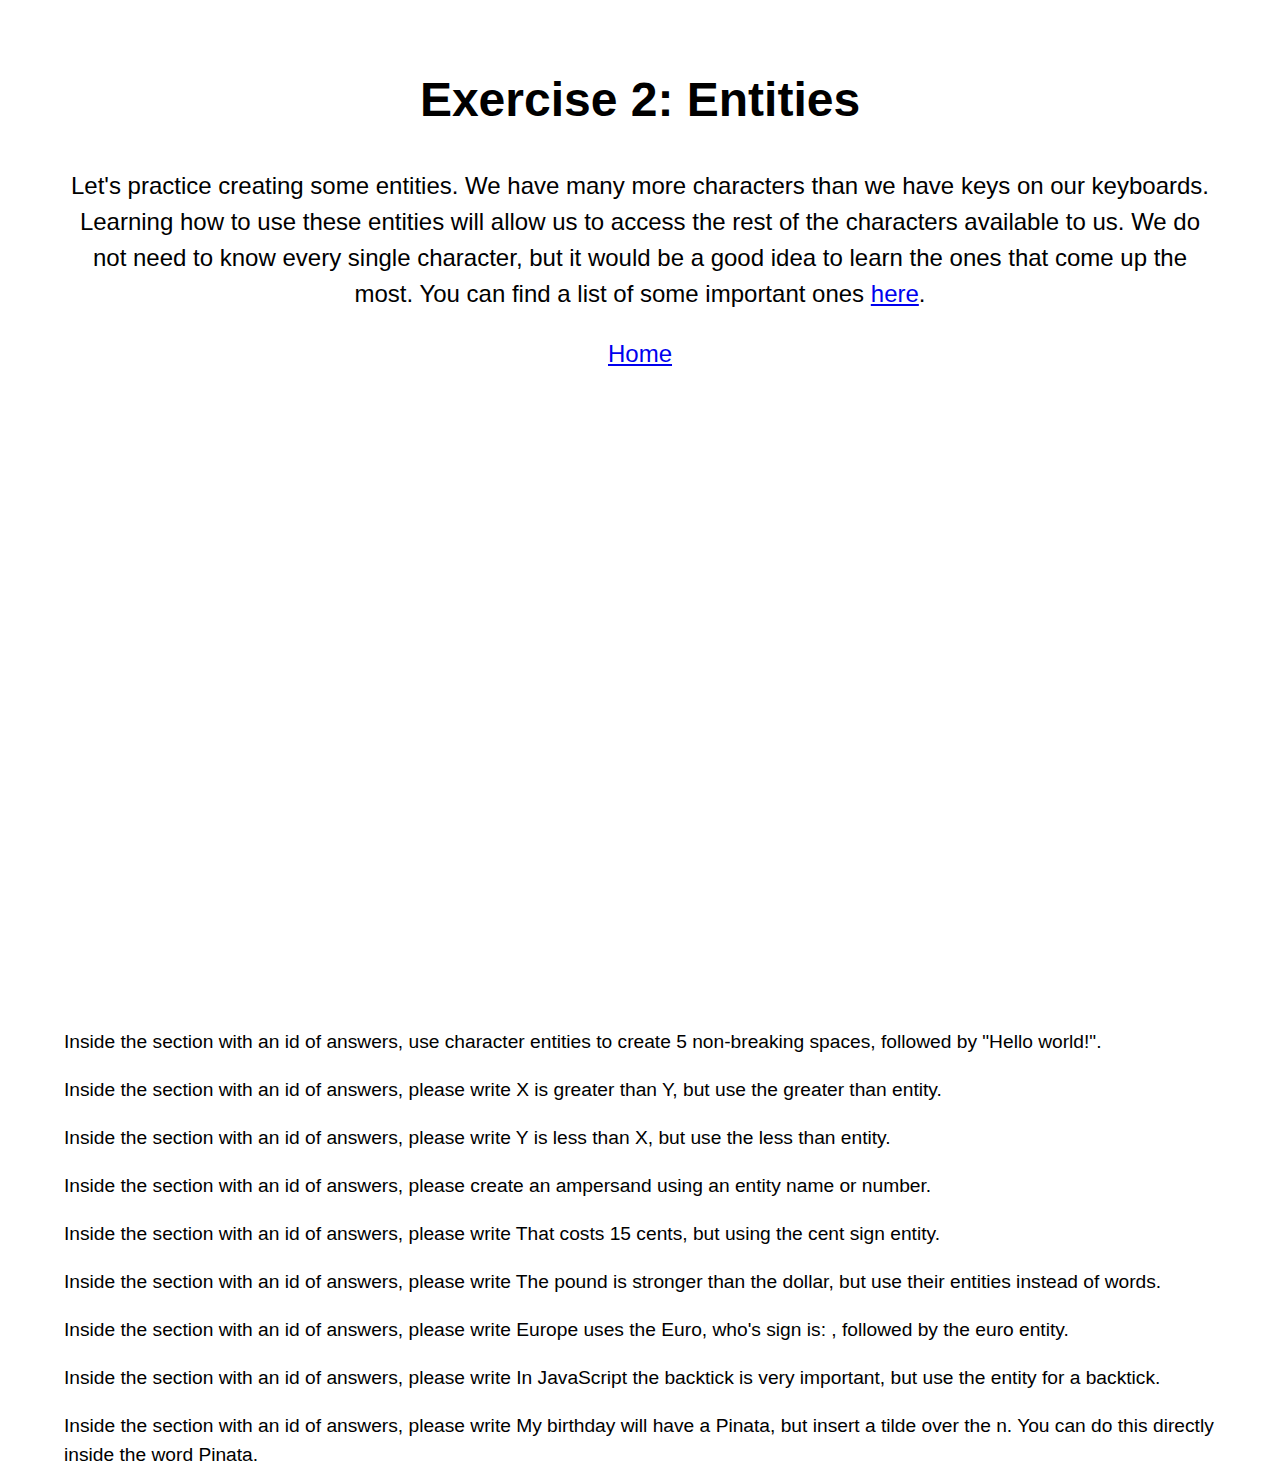
==== exercises/ex2.html @ abf193fe "Initial commit" ====
<!DOCTYPE html>
<html lang="en-US">
    <head>
        <meta charset="utf-8">
        <meta http-equiv="X-UA-Compatible" content="IE=edge">
        <title>Exercise 2: Entities</title>
        <meta name="description" content="Entity exercises">
        <meta name="viewport" content="width=device-width, initial-scale=1">
        <link rel="icon" href="../images/logo_ywca_32by32.png">
        <link rel="stylesheet" href="../styles/index.css">
    </head>
    <body>
        <header id="header" class="container">
            <h1>Exercise 2: Entities</h1>
            <p>
                Let's practice creating some entities. We have many more characters than we have 
                keys on our keyboards. Learning how to use these entities will allow us to access the 
                rest of the characters available to us. We do not need to know every single character,
                but it would be a good idea to learn the ones that come up the most. You can find a 
                list of some important ones 
                <a href="https://www.w3schools.com/html/html_entities.asp">here</a>.
            </p>
            <a href="../index.html">Home</a>
        </header>
        <section id="questions" class="container">
            <p>
                Inside the section with an id of answers, use character entities to create 5 
                non-breaking spaces, followed by "Hello world!".
            </p>
            <p>
                Inside the section with an id of answers, please write X is greater than Y,
                but use the greater than entity.
            </p>
            <p>
                Inside the section with an id of answers, please write Y is less than X, but
                use the less than entity.
            </p>
            <p>
                Inside the section with an id of answers, please create an ampersand using
                an entity name or number. 
            </p>
            <p>
                Inside the section with an id of answers, please write That costs 15 cents,
                but using the cent sign entity. 
            </p>
            <p>
                Inside the section with an id of answers, please write The pound is stronger
                than the dollar, but use their entities instead of words.
            </p>
            <p>
                Inside the section with an id of answers, please write Europe uses the Euro,
                who's sign is: , followed by the euro entity.
            </p>
            <p>
                Inside the section with an id of answers, please write In JavaScript the backtick
                is very important, but use the entity for a backtick.
            </p>
            <p>
                Inside the section with an id of answers, please write My birthday will have a 
                Pinata, but insert a tilde over the n. You can do this directly inside the word 
                Pinata.
            </p>
        </section>
        <section id="answers" class="container">

        </section>
        <script src="" async defer></script>
    </body>
</html>
---- styles/index.css ----
body,
html {
    font-family: Arial, Helvetica, sans-serif;
    height: 100%;
    line-height: 1.5;
    margin: 0;
}

.container {
    /* height: 100%; */
    font-size: 1.2rem;
    margin: 5%;
    text-align: left;
}

.link {
    margin: 5%;
}

#header {
    font-size: 1.5rem;
    height: 100%;
    text-align: center;
}
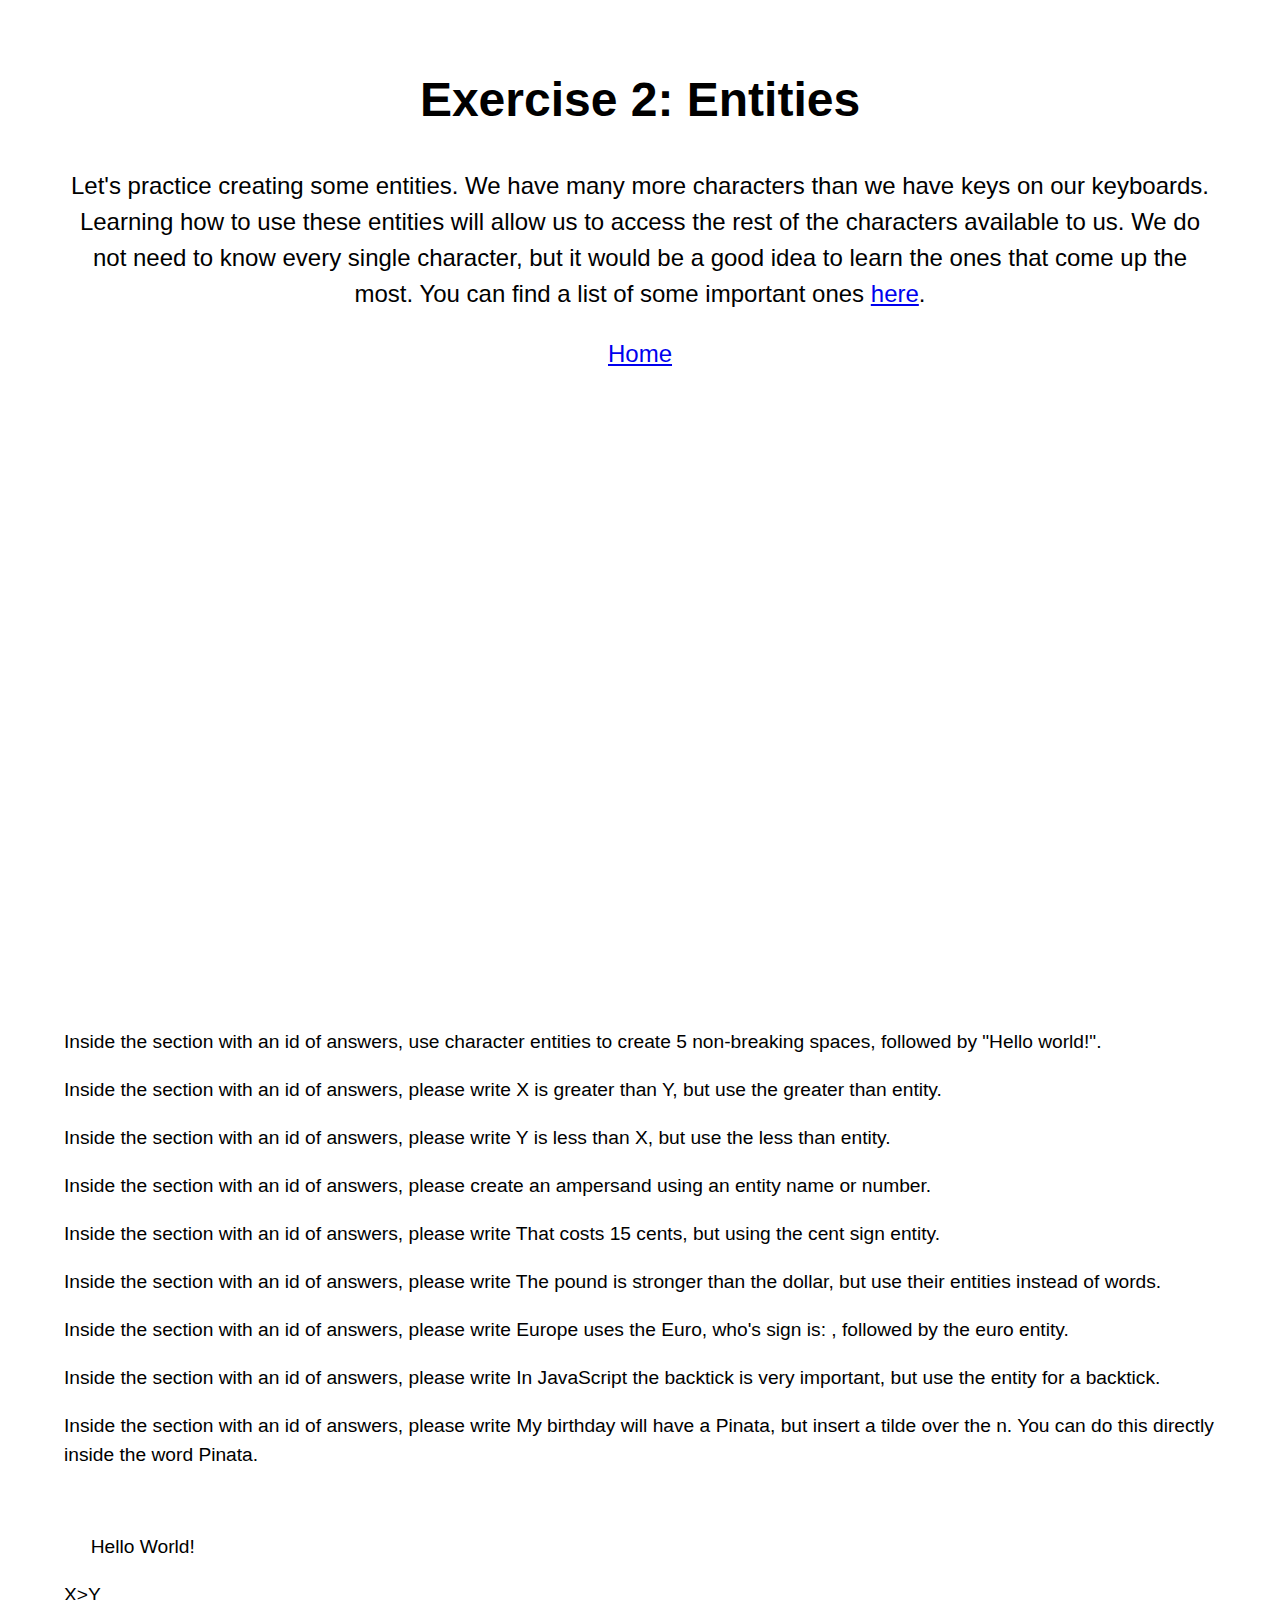
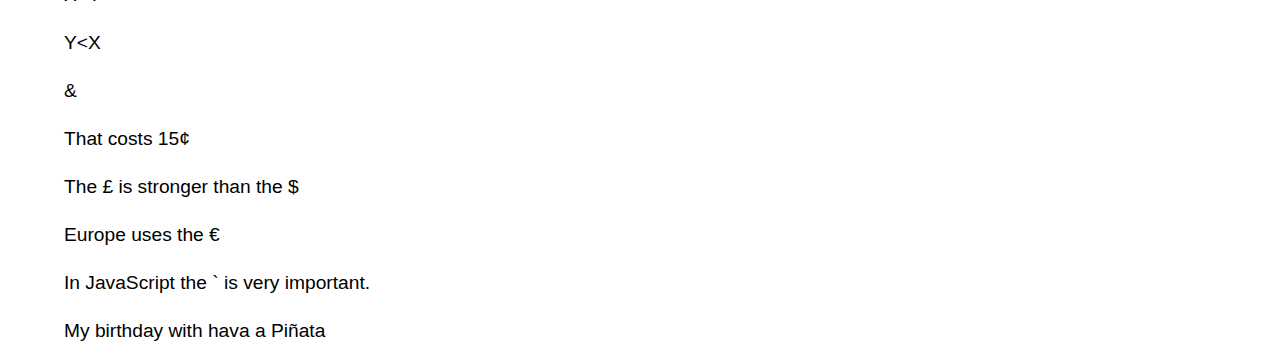
==== commit 0a1cb71e: "Module 6 Exercises Solutions" ====
--- a/exercises/ex2.html
+++ b/exercises/ex2.html
@@ -62,7 +62,15 @@
             </p>
         </section>
         <section id="answers" class="container">
-
+            <p>&nbsp;&nbsp;&nbsp;&nbsp;&nbsp;Hello World!</p>
+            <p>X&gt;Y</p>
+            <p>Y&lt;X</p>
+            <p>&amp;</p>
+            <p>That costs 15&cent;</p>
+            <p>The &#163; is stronger than the &dollar;</p>
+            <p>Europe uses the &euro;</p>
+            <p>In JavaScript the &grave; is very important.</p>
+            <p>My birthday with hava a Pin&#771;ata</p>
         </section>
         <script src="" async defer></script>
     </body>
